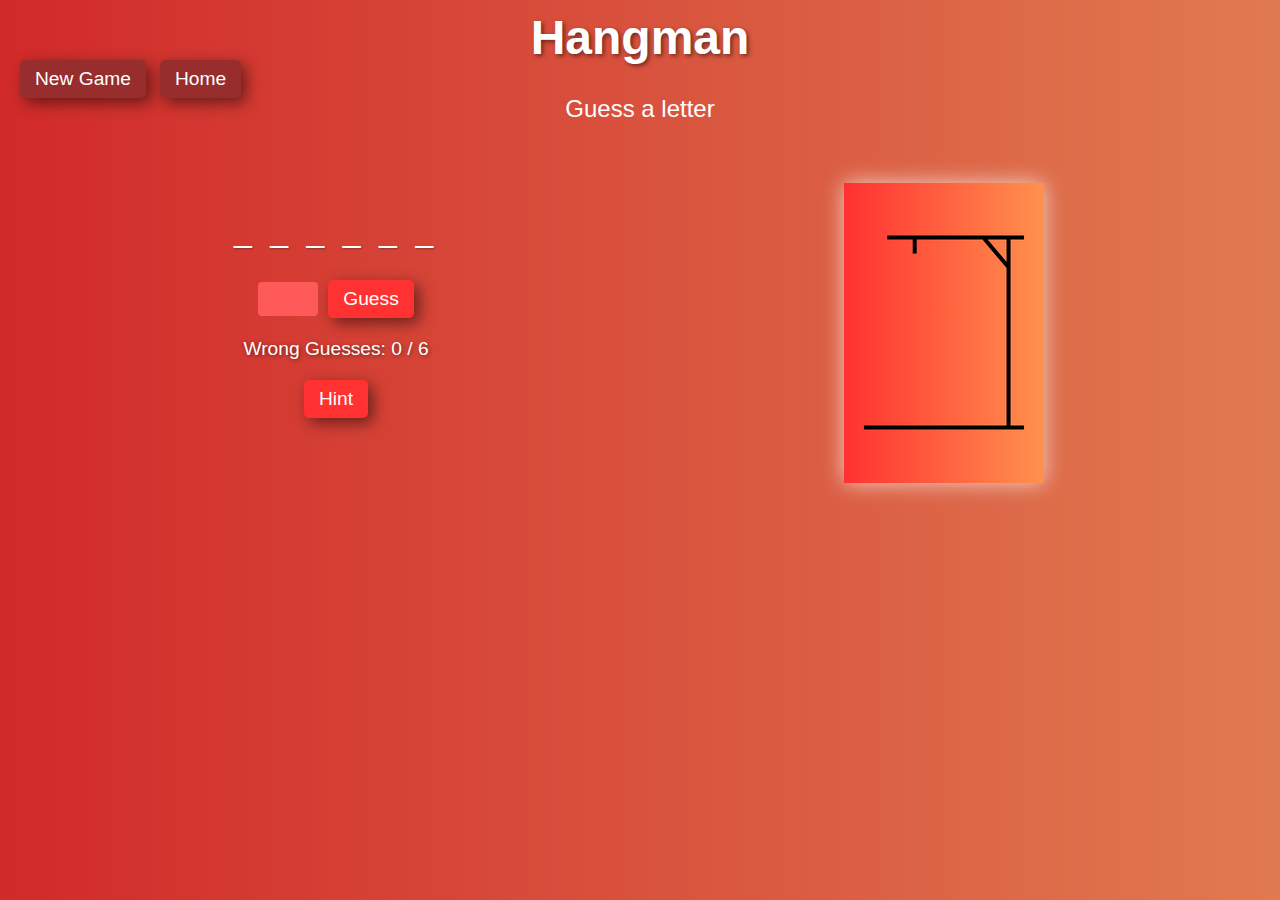
==== game.html @ 7570fe3e "Update and rename index.html to game.html" ====
<!DOCTYPE html>
<html lang="en">
  <head>
    <meta charset="UTF-8" />
    <meta name="viewport" content="width=device-width, initial-scale=1.0" />
    <title>Hangman-Game</title>
    <link rel="stylesheet" href="css/style.css" />
    <link rel="script" href="js/script.js">
    <link rel="icon" href="assets/images/favicon.ico" type="image/x-icon" />
  </head>
  <body>
    <!-- Game Info Section -->
    <section id="game-info">
      <h1>Hangman</h1>
      <p id="message">Guess a letter</p>
    </section>

    <!-- Main Game Section -->
    <section id="main-container">
      <!-- Game Controls Section-->
      <section id="game-controls">
        <p id="wordDisplay"></p>
        <div id="guess-group">
          <input type="text" id="guessInput" maxlength="1" />
          <button id="submitGuess">Guess</button>
        </div>
        <p><span id="wrongGuesses">0</span></p>
        <button id="restartGame">Restart Game</button>
        <button id="hintButton">Hint</button>
        <button id="newGame">New Game</button>
        <button id="home"><a href="./home.html">Home</a></button>
        <div id="feedbackOverlay">
          <div id="gameResult"></div>
        </div>
      </section>

      <!-- Game Visualization Section -->
      <section id="game-visualization">
        <div id="hangmanDrawing"></div>
      </section>
    </section>

    <script src="js/script.js"></script>
  </body>
</html>
---- css/style.css ----
* {
  margin: 0;
  padding: 0;
  box-sizing: border-box;
}

body {
  font-family: "Fredoka One", sans-serif;
  display: flex;
  flex-direction: column;
  align-items: center;
  justify-content: flex-start;
  min-height: 100vh;
  background: linear-gradient(90deg, #d12a2a, #e07a50);
  color: #fff;
  padding: 10px;
}
/* Title */
#game-info {
  text-align: center;
}

h1 {
  font-size: 3rem; /* Large title */
  text-shadow: 2px 2px 4px rgba(0, 0, 0, 0.5);
  margin-bottom: 20px;
}

#message {
  font-family: "Poppins", sans-serif;
  font-size: 1.5rem;
  padding-top: 10px;
}

/* Main Container */
#main-container {
  display: flex;
  flex-wrap: wrap;
  justify-content: space-between;
  align-items: flex-start;
  width: 80%;
  gap: 20px;
  margin: 30px 0;
}

/* Game Controls Section */
#game-controls {
  display: flex;
  flex-direction: column;
  justify-content: center;
  align-items: center;
  gap: 20px;
  margin: 60px 0;
  flex: 1;
  min-width: 280px; /* Ensure minimum width */
  max-width: 400px; /* Limit size on larger screens */
}
/* Word Display */
#wordDisplay {
  font-family: "Poppins", sans-serif;
  font-size: 2rem;
  letter-spacing: 0.3rem;
  text-align: center;
  text-shadow: 1px 1px 2px rgba(0, 0, 0, 0.3);
  margin-bottom: 10px;
}

/* Guess Input Group */
#guess-group {
  display: flex;
  align-items: center;
  gap: 10px;
}

#guessInput {
  padding: 8px 12px;
  font-size: 1rem;
  font-weight: 600;
  width: 60px;
  background-color: #ff5a5a;
  color: #fff;
  text-transform: uppercase;
  text-align: center;
  border: none;
  border-radius: 4px;
}

#home,
#submitGuess,
#hintButton,
#restartGame,
#newGame {
  font-size: 1.2rem;
  padding: 8px 15px;
  color: #fff;
  cursor: pointer;
  border: none;
  border-radius: 5px;
  box-shadow: 5px 5px 15px rgba(0, 0, 0, 0.5);
}

#submitGuess,
#hintButton {
  background-color: #ff3131;
}

#wrongGuesses {
  font-size: 1.2rem;
  color: #fff;
  text-shadow: 1px 1px 4px rgba(0, 0, 0, 0.5);
}

#home,
#restartGame,
#newGame {
  background-color: #972d2d;
  transition: opacity 0.3s ease;
  margin-top: 20px;
}

#newGame {
  position: absolute;
  top: 40px;
  left: 20px;
}

#home{
  position: absolute;
  top: 40px;
  left: 160px;
}

a{
  text-decoration: none;
  color: #fff;
}

/* Hover Effect */
#submitGuess:hover,
#hintButton:hover,
#newGame:hover,
#restartGame:hover {
  background-color: #ff5a5a;
  opacity: 0.6; /* Semi-transparent on hover */
}

/* Game Visualization Section */
#game-visualization {
  display: flex;
  justify-content: center;
  align-items: center;
  flex: 1;
  padding: 10px;
  min-width: 280px;
  max-width: 400px;
}

#hangmanDrawing {
  width: 200px;
  height: 300px;
  margin: 20px 0;
  background-size: cover;
  background-repeat: no-repeat;
  background: linear-gradient(90deg, #ff3131, #ff914d);
  box-shadow: 0 0 20px rgba(255, 255, 255, 0.7);
  transition: box-shadow 0.3s ease-in-out;
}

/* Overlay Styling */
#custom-confirm-overlay {
  position: fixed;
  top: 0;
  left: 0;
  width: 100%;
  height: 100%;
  background: rgba(0, 0, 0, 0.7);
  z-index: 999;
}

#custom-confirm-dialog {
  position: fixed;
  top: 50%;
  left: 50%;
  transform: translate(-50%, -50%);
  background: #fff;
  color: #333;
  padding: 20px;
  border-radius: 8px;
  box-shadow: 0 4px 8px rgba(0, 0, 0, 0.2);
  z-index: 1000;
  text-align: center;
}

#custom-confirm-dialog p {
  font-size: 1rem;
  margin-bottom: 15px;
}

#custom-confirm-dialog button {
  font-size: 1rem;
  padding: 8px 15px;
  border: none;
  border-radius: 5px;
  cursor: pointer;
}

#custom-confirm-dialog #confirmYes {
  background-color: #ff3131;
  color: #fff;
}

#custom-confirm-dialog #confirmNo {
  background-color: #ff5a5a;
  color: #fff;
}

#custom-confirm-dialog button:hover {
  opacity: 0.8;
}

#feedbackOverlay {
  display: none;
  position: fixed;
  top: 0;
  left: 0;
  width: 100%;
  height: 100%;
  background: rgba(0, 0, 0, 0.7);
  z-index: 1000;
  justify-content: center;
  align-items: center;
  backdrop-filter: blur(8px);
}

/* Adjust font sizes for responsiveness */
.win-animation {
  font-size: 2rem; /* Base size for larger screens */
  font-weight: bold;
  color: #4caf50;
  animation: scale-up 1s ease-in-out;
}

.lose-animation {
  font-size: 2rem;
  font-weight: bold;
  color: #ff0000;
  animation: shake 0.5s ease-in-out;
}

/* Keyframe animations */
@keyframes scale-up {
  0% {
    transform: scale(1);
  }
  50% {
    transform: scale(1.2);
  }
  100% {
    transform: scale(1);
  }
}

@keyframes shake {
  0%,
  100% {
    transform: translateX(0);
  }
  25% {
    transform: translateX(-5px);
  }
  75% {
    transform: translateX(5px);
  }
}

/* Media Queries for Responsiveness */
@media (max-width: 768px) {
  h1 {
    font-size: 2rem; /* Smaller title */
  }

  #message {
    font-size: 1.2rem;
  }

  #main-container {
    flex-direction: row;
    align-items: center;
  }

  #wordDisplay {
    font-size: 1.5rem;
  }

  #hangmanDrawing {
    width: 150px;
    height: 225px;
    background-size: contain;
  }

  #guessInput {
    font-size: 0.9rem;
  }

  #submitGuess,
  #hintButton {
    font-size: 1.1rem;
    padding: 8px 10px;
  }

  .win-animation,
  .lose-animation {
    font-size: 1.5rem;
  }

  #feedbackOverlay {
    padding: 20px;
  }
}

@media (max-width: 480px) {
  h1 {
    font-size: 1.8rem;
  }

  #main-container {
    flex-direction: column; /* Stack sections */
    align-items: center;
  }

  #hangmanDrawing {
    width: 100px;
    height: 250px;
  }

  #guessInput {
    width: 50px;
    font-size: 0.8rem;
  }

  #submitGuess,
  #hintButton {
    font-size: 0.8rem;
    padding: 5px 8px;
  }

  .win-animation,
  .lose-animation {
    font-size: 1.2rem;
  }

  #feedbackOverlay {
    padding: 10px;
  }
}
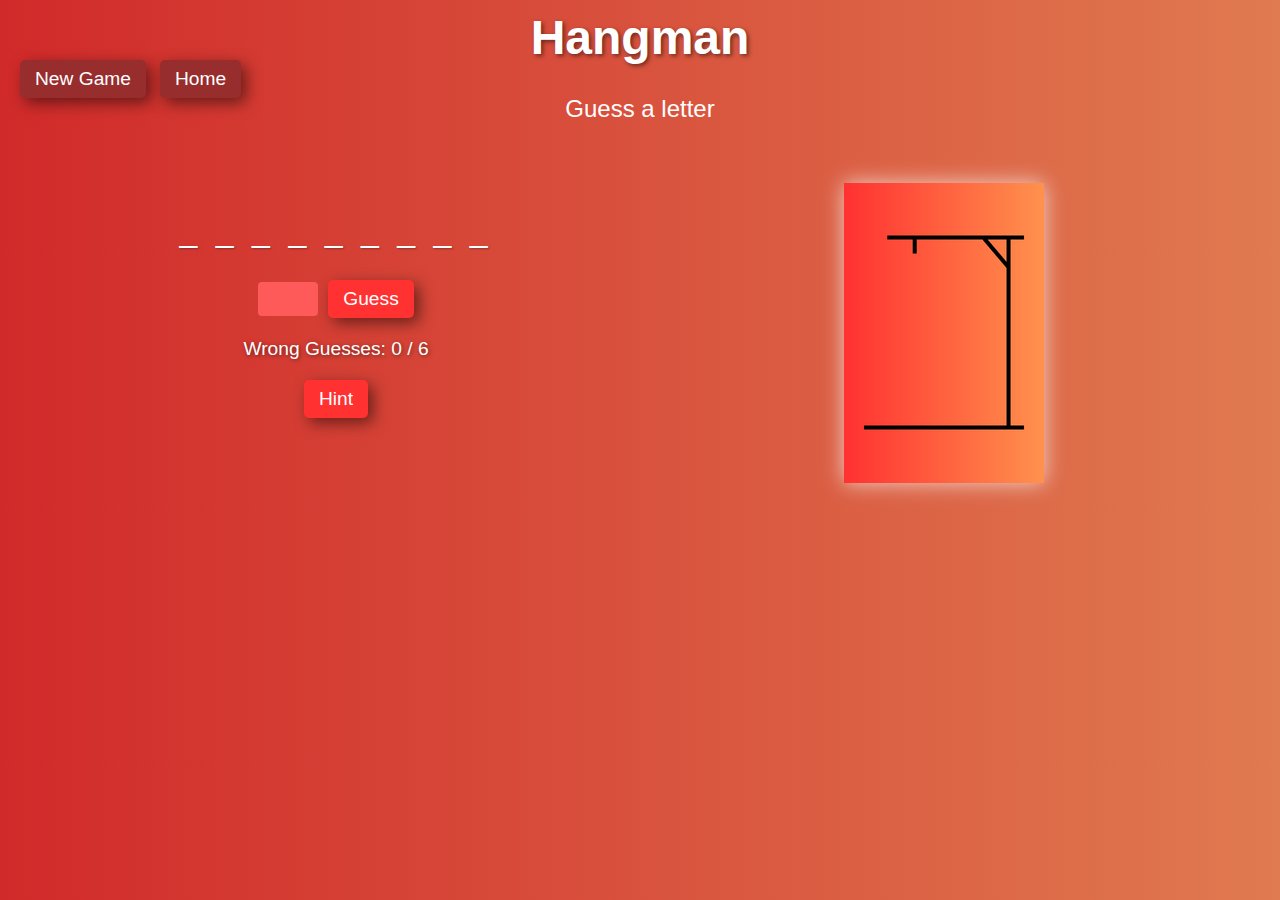
==== commit 9e9484c7: "Update game.html" ====
--- a/game.html
+++ b/game.html
@@ -28,7 +28,7 @@
         <button id="restartGame">Restart Game</button>
         <button id="hintButton">Hint</button>
         <button id="newGame">New Game</button>
-        <button id="home"><a href="./home.html">Home</a></button>
+        <button id="home"><a href="./index.html">Home</a></button>
         <div id="feedbackOverlay">
           <div id="gameResult"></div>
         </div>
